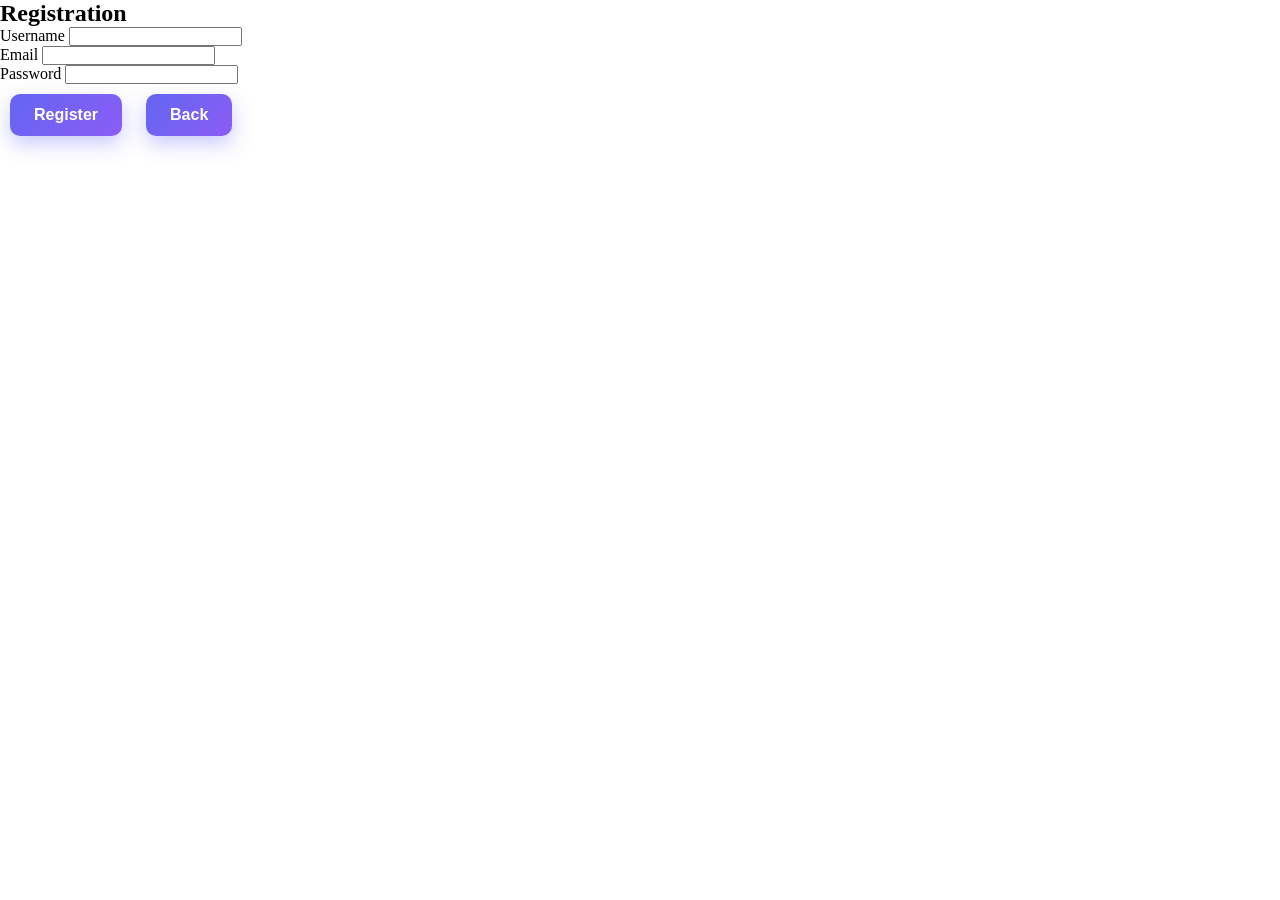
==== registration.html @ f2aa7cc6 "ADD: additional page to test button functionality" ====
<!DOCTYPE html>
<html lang="en">
<head>
    <meta charset="UTF-8">
    <meta name="viewport" content="width=device-width, initial-scale=1.0">
    <link rel="stylesheet" href="styles.css">
    <script src="js/index.js" defer></script>
    <title>Account Registration</title>
</head>
<body>
    <h2>Registration</h2>
    <div class="register-container">

        <form class="register-form" action="/register">
            <div class="input-group">
                <label for="username">Username</label>
                <input
                    type="text"
                    id="username"
                    name="username"
                    required
                >
            </div>
            
            <div class="input-group">
                <label for="email">Email</label>
                <input
                    type="email"
                    id="email"
                    name="email"
                    required
                >
            </div>

            <div class="input-group">
                <label for="password">Password</label>
                <input
                    type="password"
                    id="password"
                    name="password"
                    required
                >
            </div>

        <button type="submit">Register</button>
        <button id="bck" type="button">Back</button>
            </form>
    </div>
</body>
</html>
---- styles.css ----
* {
    box-sizing: border-box;
    margin: 0;
    padding: 0;
}

h1 {
    font-family: monospace;
    color: aquamarine;
    margin: 10px;
    padding: 10px;
    background-color: black;
    border-radius: 5px;
    box-shadow: 0 0 25px rgba(0, 150, 255, 0.35);
    
}

p {
    margin: 20px;
}

button {
    padding: 12px 24px;
    margin: 10px;
    border: none;
    border-radius: 10px;
    background: linear-gradient(135deg, #6366f1, #8b5cf6);
    color: white;
    font-size: 16px;
    font-weight: 600;
    cursor: pointer;
    box-shadow: 0 8px 20px rgba(99, 102, 241, 0.35);
    transition: all 0.25s ease;
}
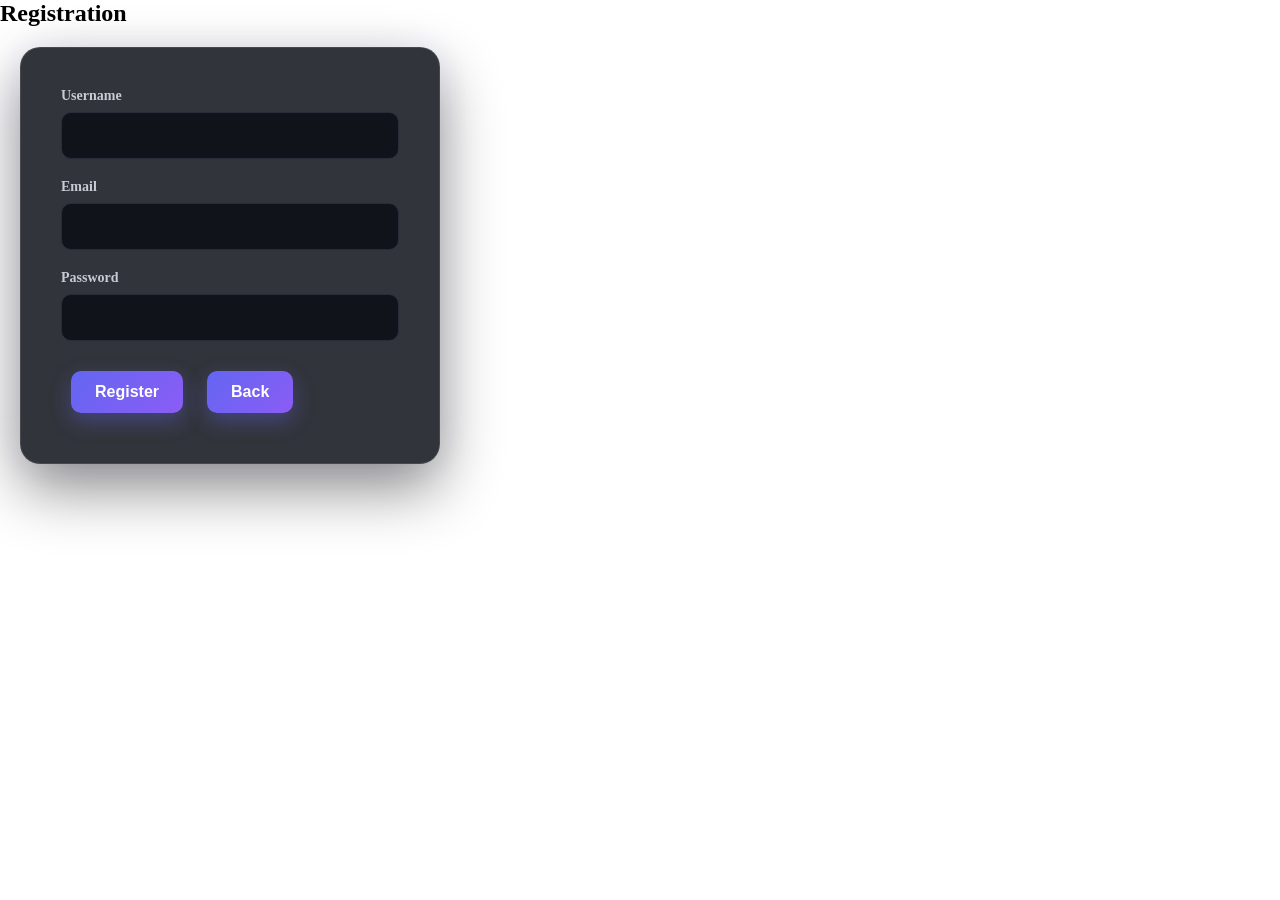
==== commit 1f0533f0: "Updated to make up complete rgistration page" ====
--- a/registration.html
+++ b/registration.html
@@ -4,14 +4,14 @@
     <meta charset="UTF-8">
     <meta name="viewport" content="width=device-width, initial-scale=1.0">
     <link rel="stylesheet" href="styles.css">
-    <script src="js/index.js" defer></script>
+    <script src="js/index.js" type="module"></script>
     <title>Account Registration</title>
 </head>
 <body>
     <h2>Registration</h2>
     <div class="register-container">
 
-        <form class="register-form" action="/register">
+        <form class="register-form" id="registerForm">
             <div class="input-group">
                 <label for="username">Username</label>
                 <input
@@ -38,6 +38,7 @@
                     type="password"
                     id="password"
                     name="password"
+                    minlength="8"
                     required
                 >
             </div>
--- a/styles.css
+++ b/styles.css
@@ -31,4 +31,161 @@
     cursor: pointer;
     box-shadow: 0 8px 20px rgba(99, 102, 241, 0.35);
     transition: all 0.25s ease;
+}
+
+.register-container {
+    width: 100%;
+    max-width: 460px;
+    padding: 20px;
+}
+
+.register-form {
+    padding: 40px;
+
+    background: rgba(15, 17, 25, 0.85);
+    border: 1px solid rgba(255, 255, 255, 0.1);
+    border-radius: 20px;
+
+    backdrop-filter: blur(20px);
+
+    box-shadow:
+        0 25px 60px rgba(0, 0, 0, 0.45),
+        0 0 40px rgba(99, 102, 241, 0.08);
+}
+
+.register-form h1 {
+    font-size: 32px;
+    margin-bottom: 8px;
+}
+
+.register-form > p {
+    color: #9298a8;
+    margin-bottom: 30px;
+}
+
+.input-group {
+    margin-bottom: 20px;
+}
+
+.input-group label {
+    display: block;
+    margin-bottom: 8px;
+
+    font-size: 14px;
+    font-weight: 600;
+    color: #c8cbd4;
+}
+
+.input-group input {
+    width: 100%;
+    padding: 14px 16px;
+
+    border: 1px solid #292d3a;
+    border-radius: 10px;
+
+    background: #11131b;
+    color: white;
+
+    font-size: 15px;
+
+    outline: none;
+
+    transition: 0.25s ease;
+}
+
+.input-group input::placeholder {
+    color: #5f6472;
+}
+
+.input-group input:focus {
+    border-color: #6366f1;
+
+    box-shadow:
+        0 0 0 3px rgba(99, 102, 241, 0.12),
+        0 0 20px rgba(99, 102, 241, 0.15);
+}
+
+.register-btn {
+    width: 100%;
+    margin-top: 10px;
+
+    padding: 14px;
+
+    border: none;
+    border-radius: 10px;
+
+    background: linear-gradient(
+        135deg,
+        #6366f1,
+        #8b5cf6
+    );
+
+    color: white;
+
+    font-size: 16px;
+    font-weight: 700;
+
+    cursor: pointer;
+
+    box-shadow:
+        0 8px 25px rgba(99, 102, 241, 0.3);
+
+    transition: all 0.25s ease;
+}
+
+.register-btn:hover {
+    transform: translateY(-2px);
+
+    box-shadow:
+        0 12px 35px rgba(99, 102, 241, 0.45);
+}
+
+.register-btn:active {
+    transform: translateY(0);
+}
+
+.error-container {
+    width: 400px;
+    margin: 150px auto;
+    padding: 40px;
+
+    text-align: center;
+
+    border: 1px solid #ddd;
+    border-radius: 12px;
+
+    box-shadow: 0 10px 30px rgba(0, 0, 0, 0.1);
+
+    font-family: Arial, sans-serif;
+}
+
+.error-container h1 {
+    font-size: 50px;
+    margin-bottom: 10px;
+}
+
+.error-container h2 {
+    font-size: 28px;
+    margin-bottom: 10px;
+}
+
+.error-container p {
+    color: #666;
+    margin-bottom: 25px;
+}
+
+.error-container button {
+    padding: 10px 20px;
+
+    border: none;
+    border-radius: 6px;
+
+    background: #222;
+    color: white;
+
+    cursor: pointer;
+}
+
+.error-container button:hover {
+    background: #444;
 }
